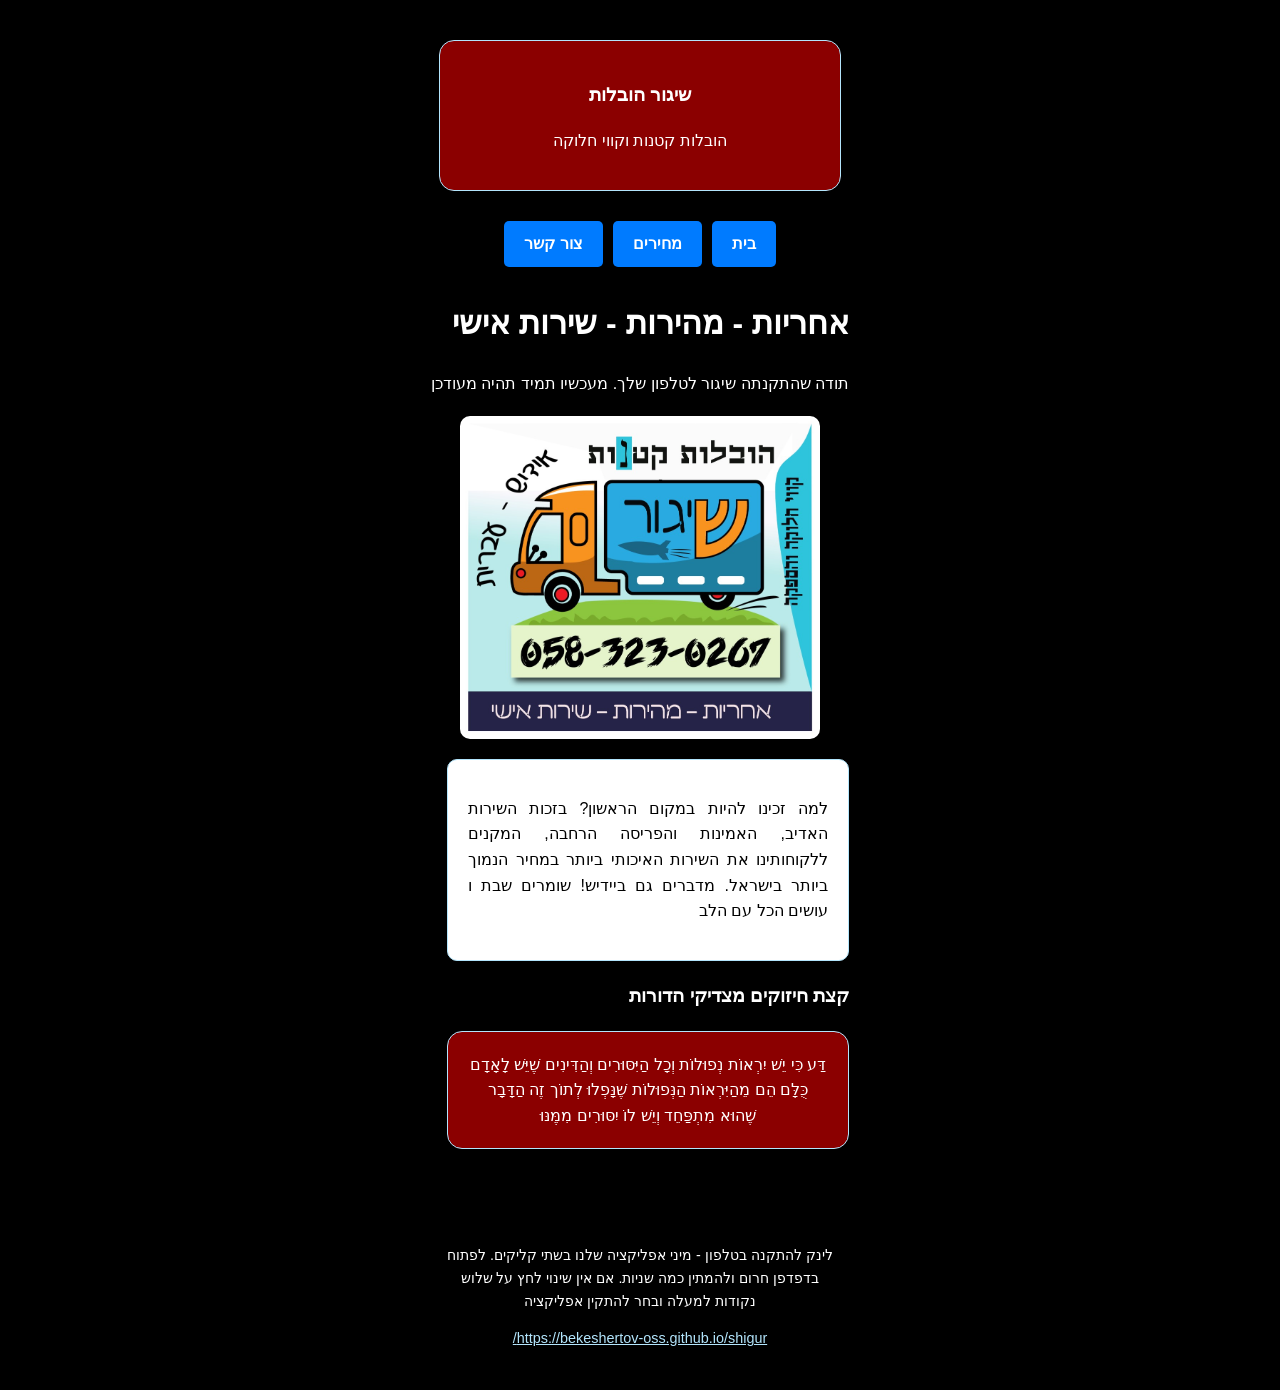
==== index2.html @ db7704a3 "Add files via upload" ====
<!DOCTYPE html>
<html lang="he" dir="rtl">
<head>
    <meta charset="UTF-8">
    <meta name="viewport" content="width=device-width, initial-scale=1.0">
    <title>שיגור הובלות</title>
    
    <link rel="stylesheet" href="style.css">
    
    <link rel="manifest" href="manifest.json">
    
    <meta name="mobile-web-app-capable" content="yes">
    <meta name="apple-mobile-web-app-capable" content="yes">
    <meta name="apple-mobile-web-app-status-bar-style" content="black-translucent">
</head>
<body>

<div class="container">

    <header class="card-red">
        <h3>שיגור הובלות</h3>
        <p>הובלות קטנות וקווי חלוקה</p>
    </header>

    <nav class="menu">
        <a href="index.html" class="menu-btn">בית</a>
        <a href="tema.html" class="menu-btn">מחירים</a>
        <a href="#" class="menu-btn">צור קשר</a>
    </nav>

    <main>
        <h1>אחריות - מהירות - שירות אישי</h1>
        <p>תודה שהתקנתה שיגור לטלפון שלך. מעכשיו תמיד תהיה מעודכן</p>

        <img src="shigur.jpg" class="my-image" alt="Shigur Truck">

        <div class="card-white">
            <p>
                למה זכינו להיות במקום הראשון? בזכות השירות האדיב, האמינות והפריסה הרחבה, המקנים ללקוחותינו את השירות האיכותי ביותר במחיר הנמוך ביותר בישראל. מדברים גם ביידיש! שומרים שבת ו עושים הכל עם הלב
            </p>
        </div>

        <h3>קצת חיזוקים מצדיקי הדורות</h3>

        <div class="card-red quote-box">
            דַּע כִּי יֵשׁ יִרְאוֹת נְפוּלוֹת וְכָל הַיִּסּוּרִים וְהַדִּינִים שֶׁיֵּשׁ לָאָדָם כֻּלָּם הֵם מֵהַיִּרְאוֹת הַנְּפוּלוֹת שֶׁנָּפְלוּ לְתוֹך זֶה הַדָּבָר שֶׁהוּא מִתְפַּחֵד וְיֵשׁ לוֹ יִסּוּרִים מִמֶּנּוּ
        </div>
    </main>

    <footer class="footer-text">
        <p>
            לינק להתקנה בטלפון - מיני אפליקציה שלנו בשתי קליקים. לפתוח בדפדפן חרום ולהמתין כמה שניות. אם אין שינוי לחץ על שלוש נקודות למעלה ובחר להתקין אפליקציה
        </p>
        <a href="https://bekeshertov-oss.github.io/shigur/">https://bekeshertov-oss.github.io/shigur/</a>
    </footer>

</div>

<script>
  if ('serviceWorker' in navigator) {
    navigator.serviceWorker.register('./sw.js')
      .then(() => console.log("Service Worker registered"))
      .catch(err => console.log("SW error:", err));
  }
</script>

</body>
</html>
---- style.css ----
/* 1. Основные настройки фона и шрифта */
body {
    font-family: 'Roboto', 'Verdana', sans-serif;
    line-height: 1.6;
    background-color: #000000;
    color: #ffffff;
    margin: 0;
    padding: 0;
    /* Убеждаемся, что всё выравнивается по правому краю для иврита */
    direction: rtl; 
}

/* 2. Контейнер, который заменяет тег <center> */
.container {
    display: flex;
    flex-direction: column;
    align-items: center;
    padding: 20px;
    width: 100%;
    box-sizing: border-box;
}

/* 3. Красные блоки (Шапка и Цитаты) */
.card-red {
    background-color: #8B0000;
    padding: 20px;
    margin: 20px 0;
    border-radius: 15px;
    border: 1px solid #B3E5FC;
    width: 100%;
    max-width: 360px;
    text-align: center;
}

/* 4. Белый блок с текстом */
.card-white {
    background-color: #FFFFFF;
    color: #000000;
    padding: 20px;
    margin: 20px 0;
    border-radius: 10px;
    border: 1px solid #B3E5FC;
    width: 100%;
    max-width: 360px;
    text-align: justify; /* Текст распределяется красиво */
}

/* 5. Навигационное меню */
.menu {
    display: flex;
    gap: 10px;
    justify-content: center;
    margin: 10px 0;
}

.menu-btn {
    text-decoration: none;
    padding: 10px 20px;
    background: #007bff;
    color: white;
    border-radius: 5px;
    transition: 0.3s;
    font-weight: bold;
}

.menu-btn:hover {
    background: #0056b3;
    transform: scale(1.05); /* Легкий эффект увеличения при наведении */
}

/* 6. Настройки картинки */
.my-image {
    display: block;
    margin: 20px auto;
    width: 100%;
    max-width: 360px;
    height: auto;
    border-radius: 10px;
}

/* 7. Текст внизу (футер) */
.footer-text {
    text-align: center;
    font-size: 0.9em;
    margin-top: 40px;
    padding: 20px;
    max-width: 400px;
}

.footer-text a {
    color: #B3E5FC;
    word-wrap: break-word;
}
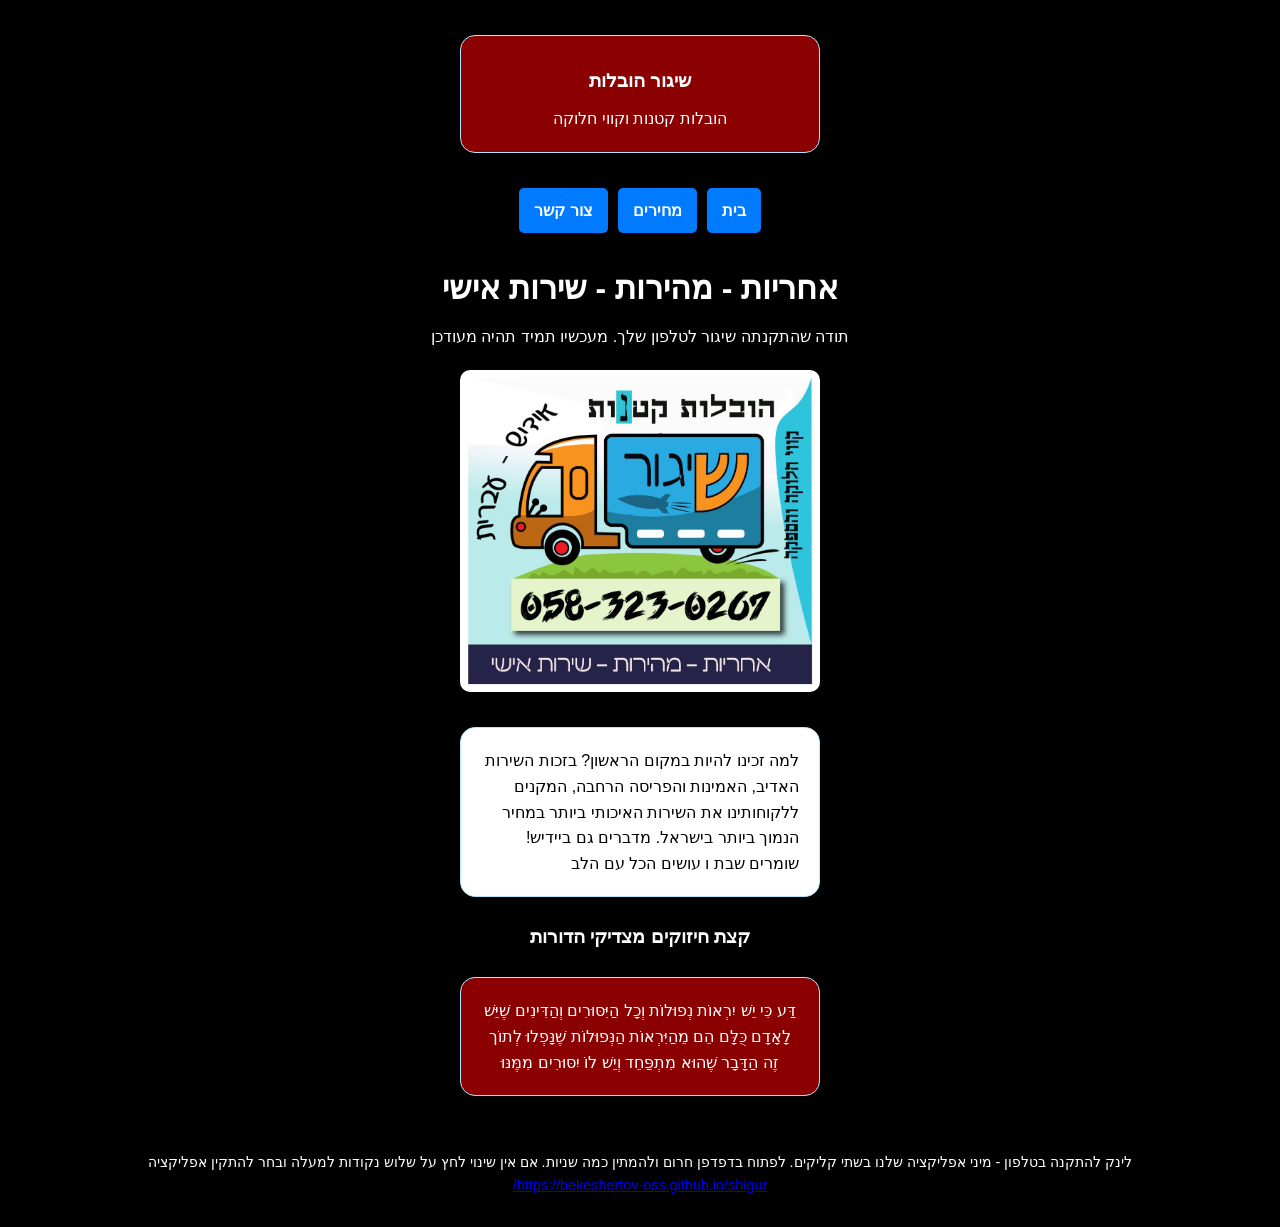
==== commit 586b0c10: "Update index2.html" ====
--- a/index2.html
+++ b/index2.html
@@ -2,67 +2,60 @@
 <html lang="he" dir="rtl">
 <head>
     <meta charset="UTF-8">
-    <meta name="viewport" content="width=device-width, initial-scale=1.0">
+    <meta name="viewport" content="width=device-width, initial-scale=1.0, maximum-scale=1.0, user-scalable=no">
     <title>שיגור הובלות</title>
     
     <link rel="stylesheet" href="style.css">
     
     <link rel="manifest" href="manifest.json">
-    
     <meta name="mobile-web-app-capable" content="yes">
     <meta name="apple-mobile-web-app-capable" content="yes">
     <meta name="apple-mobile-web-app-status-bar-style" content="black-translucent">
 </head>
 <body>
 
-<div class="container">
+    <div class="container">
 
-    <header class="card-red">
-        <h3>שיגור הובלות</h3>
-        <p>הובלות קטנות וקווי חלוקה</p>
-    </header>
+        <header class="card-red">
+            <h3>שיגור הובלות</h3>
+            <p>הובלות קטנות וקווי חלוקה</p>
+        </header>
 
-    <nav class="menu">
-        <a href="index.html" class="menu-btn">בית</a>
-        <a href="tema.html" class="menu-btn">מחירים</a>
-        <a href="#" class="menu-btn">צור קשר</a>
-    </nav>
+        <nav class="menu">
+            <a href="index.html" class="menu-btn">בית</a>
+            <a href="tema.html" class="menu-btn">מחירים</a>
+            <a href="#" class="menu-btn">צור קשר</a>
+        </nav>
 
-    <main>
-        <h1>אחריות - מהירות - שירות אישי</h1>
-        <p>תודה שהתקנתה שיגור לטלפון שלך. מעכשיו תמיד תהיה מעודכן</p>
+        <main style="width: 100%; display: flex; flex-direction: column; align-items: center;">
+            <h1>אחריות - מהירות - שירות אישי</h1>
+            <p style="text-align: center; color: #ffffff;">תודה שהתקנתה שיגור לטלפון שלך. מעכשיו תמיד תהיה מעודכן</p>
 
-        <img src="shigur.jpg" class="my-image" alt="Shigur Truck">
+            <img src="shigur.jpg" class="my-image" alt="Shigur">
 
-        <div class="card-white">
-            <p>
-                למה זכינו להיות במקום הראשון? בזכות השירות האדיב, האמינות והפריסה הרחבה, המקנים ללקוחותינו את השירות האיכותי ביותר במחיר הנמוך ביותר בישראל. מדברים גם ביידיש! שומרים שבת ו עושים הכל עם הלב
-            </p>
-        </div>
+            <div class="card-white">
+                <p>למה זכינו להיות במקום הראשון? בזכות השירות האדיב, האמינות והפריסה הרחבה, המקנים ללקוחותינו את השירות האיכותי ביותר במחיר הנמוך ביותר בישראל. מדברים גם ביידיש! שומרים שבת ו עושים הכל עם הלב</p>
+            </div>
 
-        <h3>קצת חיזוקים מצדיקי הדורות</h3>
+            <h3 style="color: #ffffff; text-align: center;">קצת חיזוקים מצדיקי הדורות</h3>
 
-        <div class="card-red quote-box">
-            דַּע כִּי יֵשׁ יִרְאוֹת נְפוּלוֹת וְכָל הַיִּסּוּרִים וְהַדִּינִים שֶׁיֵּשׁ לָאָדָם כֻּלָּם הֵם מֵהַיִּרְאוֹת הַנְּפוּלוֹת שֶׁנָּפְלוּ לְתוֹך זֶה הַדָּבָר שֶׁהוּא מִתְפַּחֵד וְיֵשׁ לוֹ יִסּוּרִים מִמֶּנּוּ
-        </div>
-    </main>
+            <div class="card-red">
+                דַּע כִּי יֵשׁ יִרְאוֹת נְפוּלוֹת וְכָל הַיִּסּוּרִים וְהַדִּינִים שֶׁיֵּשׁ לָאָדָם כֻּלָּם הֵם מֵהַיִּרְאוֹת הַנְּפוּלוֹת שֶׁנָּפְלוּ לְתוֹך זֶה הַדָּבָר שֶׁהוּא מִתְפַּחֵד וְיֵשׁ לוֹ יִסּוּרִים מִמֶּנּוּ
+            </div>
+        </main>
 
-    <footer class="footer-text">
-        <p>
-            לינק להתקנה בטלפון - מיני אפליקציה שלנו בשתי קליקים. לפתוח בדפדפן חרום ולהמתין כמה שניות. אם אין שינוי לחץ על שלוש נקודות למעלה ובחר להתקין אפליקציה
-        </p>
-        <a href="https://bekeshertov-oss.github.io/shigur/">https://bekeshertov-oss.github.io/shigur/</a>
-    </footer>
+        <footer class="footer-text">
+            <p>לינק להתקנה בטלפון - מיני אפליקציה שלנו בשתי קליקים. לפתוח בדפדפן חרום ולהמתין כמה שניות. אם אין שינוי לחץ על שלוש נקודות למעלה ובחר להתקין אפליקציה</p>
+            <a href="https://bekeshertov-oss.github.io/shigur/">https://bekeshertov-oss.github.io/shigur/</a>
+        </footer>
 
-</div>
+    </div>
 
-<script>
-  if ('serviceWorker' in navigator) {
-    navigator.serviceWorker.register('./sw.js')
-      .then(() => console.log("Service Worker registered"))
-      .catch(err => console.log("SW error:", err));
-  }
-</script>
+    <script>
+      if ('serviceWorker' in navigator) {
+        navigator.serviceWorker.register('./sw.js');
+      }
+    </script>
 
 </body>
 </html>
--- a/style.css
+++ b/style.css
@@ -1,93 +1,95 @@
-/* 1. Основные настройки фона и шрифта */
+/* 1. Сброс настроек для всех элементов */
+* {
+    box-sizing: border-box;
+    margin: 0;
+    padding: 0;
+}
+
 body {
     font-family: 'Roboto', 'Verdana', sans-serif;
     line-height: 1.6;
     background-color: #000000;
     color: #ffffff;
-    margin: 0;
-    padding: 0;
-    /* Убеждаемся, что всё выравнивается по правому краю для иврита */
     direction: rtl; 
+    width: 100%;
+    overflow-x: hidden; /* Защита от горизонтальной прокрутки */
 }
 
-/* 2. Контейнер, который заменяет тег <center> */
+/* 2. Контейнер - теперь он главный за центровку */
 .container {
     display: flex;
     flex-direction: column;
-    align-items: center;
-    padding: 20px;
+    align-items: center; /* Центровка по горизонтали */
+    justify-content: flex-start;
     width: 100%;
-    box-sizing: border-box;
+    min-height: 100vh;
+    padding: 20px 10px;
 }
 
-/* 3. Красные блоки (Шапка и Цитаты) */
+/* 3. Общий стиль для всех карточек (красных и белых) */
+.card-red, .card-white {
+    width: 95%;
+    max-width: 360px;
+    /* Обнуляем маржины и ставим auto для центровки */
+    margin-left: auto !important;
+    margin-right: auto !important;
+    margin-top: 15px;
+    margin-bottom: 15px;
+    border-radius: 15px;
+    border: 1px solid #B3E5FC;
+}
+
 .card-red {
     background-color: #8B0000;
     padding: 20px;
-    margin: 20px 0;
-    border-radius: 15px;
-    border: 1px solid #B3E5FC;
-    width: 100%;
-    max-width: 360px;
     text-align: center;
 }
 
-/* 4. Белый блок с текстом */
 .card-white {
     background-color: #FFFFFF;
     color: #000000;
     padding: 20px;
-    margin: 20px 0;
-    border-radius: 10px;
-    border: 1px solid #B3E5FC;
-    width: 100%;
-    max-width: 360px;
-    text-align: justify; /* Текст распределяется красиво */
+    text-align: right; /* Текст внутри белый карточки — по правому краю */
 }
 
-/* 5. Навигационное меню */
+/* 4. Навигация */
 .menu {
     display: flex;
     gap: 10px;
     justify-content: center;
-    margin: 10px 0;
+    margin: 20px 0;
+    width: 100%;
 }
 
 .menu-btn {
     text-decoration: none;
-    padding: 10px 20px;
+    padding: 10px 15px;
     background: #007bff;
     color: white;
     border-radius: 5px;
-    transition: 0.3s;
     font-weight: bold;
 }
 
-.menu-btn:hover {
-    background: #0056b3;
-    transform: scale(1.05); /* Легкий эффект увеличения при наведении */
-}
-
-/* 6. Настройки картинки */
+/* 5. Картинка */
 .my-image {
     display: block;
-    margin: 20px auto;
-    width: 100%;
+    width: 95%;
     max-width: 360px;
     height: auto;
+    margin: 20px auto !important;
     border-radius: 10px;
 }
 
-/* 7. Текст внизу (футер) */
+/* 6. Тексты */
+h1, h3 {
+    text-align: center;
+    width: 100%;
+    margin: 10px 0;
+}
+
 .footer-text {
     text-align: center;
+    margin-top: 30px;
+    padding: 10px;
     font-size: 0.9em;
-    margin-top: 40px;
-    padding: 20px;
-    max-width: 400px;
 }
-
-.footer-text a {
-    color: #B3E5FC;
-    word-wrap: break-word;
-}
